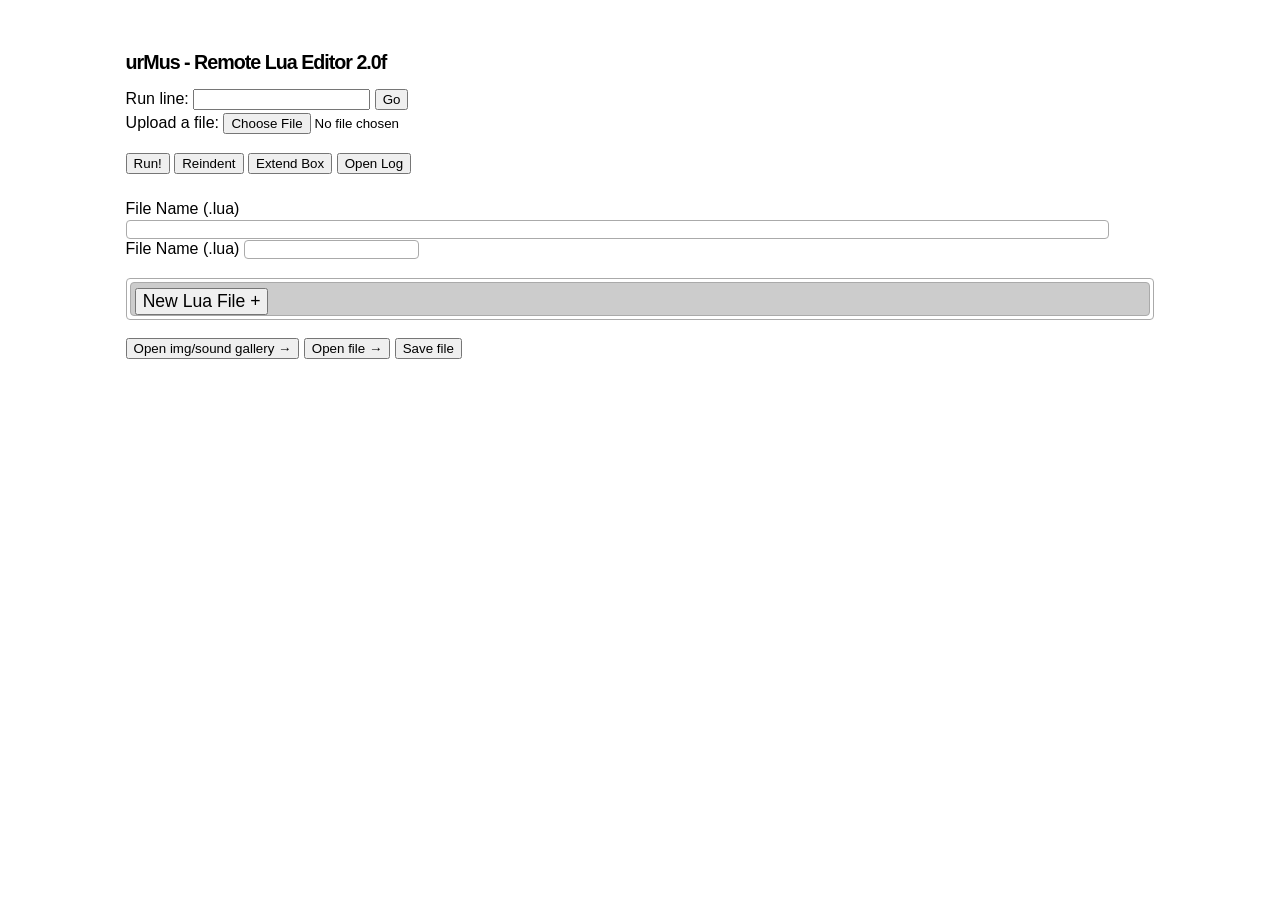
==== html/livecode.html @ 210eff30 "Merge a45def1fb53a122712903bbde423e4e780c0506c into c188273a3fb0acbf520d50c20b963794accab57b" ====
<!doctype html>
<html>
    <head>
        <meta charset="utf-8">
            <title>urMus: Remote Lua Editor Ver 2.0</title>
            <link rel="stylesheet" href="./newCodeMirror/lib/codemirror.css">
                <script src="./jquery.min.js"></script>
                <script src="./jquery-ui-1.9.1.custom.min.js"></script>
<!--                <script src="jquery-1.4.2.min.js" type="text/javascript" charset="utf-8"></script>-->
                <script src="js/ajaxupload.js" type="text/javascript" charset="utf-8"></script>
                <script src="js/jplayer/jquery.jplayer.min.js" type="text/javascript" charset="utf-8"></script>
                <script src="js/jqueryFileTree.js" type="text/javascript" charset="utf-8"></script>

                <script src="./newCodeMirror/lib/codemirror.js"></script>
                <script src="mainNew.js" type="text/javascript" charset="utf-8"></script>
                <script src="./newCodeMirror/mode/lua/lua.js" type="text/javascript" charset="utf-8"></script>
                <link rel="stylesheet" href="./newCodeMirror/doc/docs.css">
                <link rel="stylesheet" href="css/jquery.qtip.css" type="text/css" charset="utf-8">
                <link rel="stylesheet" href="css/main.css" type="text/css" charset="utf-8">
                <link rel="stylesheet" href="./newCodeMirror/lib/codemirror.css">
                    <link href="./jquery-ui-1.9.1.custom.min.css" rel="stylesheet" type="text/css"/>


                    
                    <style type="text/css">
                        .CodeMirror {border-top: 1px solid #eee; border-bottom: 1px solid #eee;}
                        .cm-tab {
                            background: url([data-uri]);
                            background-position: right;
                            background-repeat: no-repeat;
                        }
                        #dialog label, #dialog input { display:block; }
                        #dialog label { margin-top: 0.5em; }
                        #dialog input, #dialog textarea { width: 95%; }
                        #tabs { margin-top: 1em; }
                        #tabs li .ui-icon-close { float: left; margin: 0.4em 0.2em 0 0; cursor: pointer; }
                        #add_tab { cursor: pointer; }
                        </style>
                    </head>
    <body>
        <h2>urMus - Remote Lua Editor 2.0f</h2><div id="status"></div>

<!--        <form id="eval_line" class="editor" method="post" accept-charset="utf-8">-->
            <label class="labels" for="code">Run line:</label>
            <input type="text" name="code" autocomplete="off" id="small_code" class="code">
                <button id = "small_code_button">Go</button>
                <!--    </form>-->
        <div id="upload_file">
            <label class="labels" for="file">Upload a file:</label>
            <input type="file" autocomplete="off" name="file" id="file_upload">
                </div>
        </p>
        <p>
        <button  id="run_file">Run!</button>
        <button  id="reindent">Reindent</button>
        <button  id="extend_box">Extend Box</button>
        <button  id="open_log">Open Log</button>
        
                </p> <div id="dialog" title="Add Tab">
                    <form>
                        <fieldset class="ui-helper-reset">
                            <label for="tab_title">File Name (.lua)</label>
                            <input type="text" name="tab_title" id="tab_title" value="" class="ui-widget-content ui-corner-all" />
                        </fieldset>
                    </form>
                </div>
                <div id="rdialog" title="Rename">
                    <form>
                        <fieldset class="ui-helper-reset">
                            <label for="tab_title">File Name (.lua)</label>
                            <input type="text" name="tab_title" id="tab_title" value="" class="ui-widget-content ui-corner-all" />
                        </fieldset>
                    </form>
                </div>
        
        
        <div id="tabs">
            <ul>
                <li><button id="add_tab">New Lua File +</button></li>

             <!--   <li><a href="#tab-0">urMus</a><span class="ui-icon-close"><img src="./images/close.gif" valign = middle></span></li>
                -->
            </ul>
            <div id="tab-0">
            <!--    <textarea id="code0" name="code0" cols= 100></textarea>
            --></div>
            
            
</div>
        
        <p>
        <button id="open_gallery">Open img/sound gallery &rarr;</button>
        <button id="open_file">Open file &rarr;</button>
        <button  id="save_file">Save file</button>
        <!--      <button type="button" id="save_file" disabled="disabled">Save file</button> -->
        </p>
        <div id="file_list" style="display: none">
            <ul id="files" class="listing"></ul>
        </div>
        <div id="gallery_list" style="display: none">
            <ul id="gallery_files" class="listing"></ul>
        </div>
        <div id="jquery_jplayer"></div>

    </body>
    
</html>
---- html/newCodeMirror/doc/docs.css ----
body {
  font-family: Droid Sans, Arial, sans-serif;
  line-height: 1.5;
  max-width: 64.3em;
  margin: 3em auto;
  padding: 0 1em;
}

h1 {
  letter-spacing: -3px;
  font-size: 3.23em;
  font-weight: bold;
  margin: 0;
}

h2 {
  font-size: 1.23em;
  font-weight: bold;
  margin: .5em 0;
  letter-spacing: -1px;
}

h3 {
  font-size: 1em;
  font-weight: bold;
  margin: .4em 0;
}

pre {
  background-color: #eee;
  -moz-border-radius: 6px;
  -webkit-border-radius: 6px;
  border-radius: 6px;
  padding: 1em;
}

pre.code {
  margin: 0 1em;
}

.grey {
  background-color: #eee;
  border-radius: 6px;
  margin-bottom: 1.65em;
  margin-top: 0.825em;
  padding: 0.825em 1.65em;
  position: relative;
}

img.logo {
  position: absolute;
  right: -1em;
  bottom: 4px;
  max-width: 23.6875em; /* Scale image down with text to prevent clipping */
}

.grey > pre {
  background:none;
  border-radius:0;
  padding:0;
  margin:0;
  font-size:2.2em;
  line-height:1.2em;
}

a:link, a:visited, .quasilink {
  color: #df0019;
  cursor: pointer;
  text-decoration: none;
}

a:hover, .quasilink:hover {
  color: #800004;
}

h1 a:link, h1 a:visited, h1 a:hover {
  color: black;
}

ul {
  margin: 0;
  padding-left: 1.2em;
}

a.download {
  color: white;
  background-color: #df0019;
  width: 100%;
  display: block;
  text-align: center;
  font-size: 1.23em;
  font-weight: bold;
  text-decoration: none;
  -moz-border-radius: 6px;
  -webkit-border-radius: 6px;
  border-radius: 6px;
  padding: .5em 0;
  margin-bottom: 1em;
}

a.download:hover {
  background-color: #bb0010;
}

.rel {
  margin-bottom: 0;
}

.rel-note {
  color: #777;
  font-size: .9em;
  margin-top: .1em;
}

.logo-braces {
  color: #df0019;
  position: relative;
  top: -4px;
}

.blk {
  float: left;
}

.left {
  width: 37em;
  padding-right: 6.53em;
  padding-bottom: 1em;
}

.left1 {
  width: 15.24em;
  padding-right: 6.45em;
}

.left2 {
  width: 15.24em;
}

.right {
  width: 20.68em;
}

.leftbig {
  width: 42.44em;
  padding-right: 6.53em;
}

.rightsmall {
  width: 15.24em;
}

.clear:after {
  visibility: hidden;
  display: block;
  font-size: 0;
  content: " ";
  clear: both;
  height: 0;
}
.clear { display: inline-block; }
/* start commented backslash hack \*/
* html .clear { height: 1%; }
.clear { display: block; }
/* close commented backslash hack */
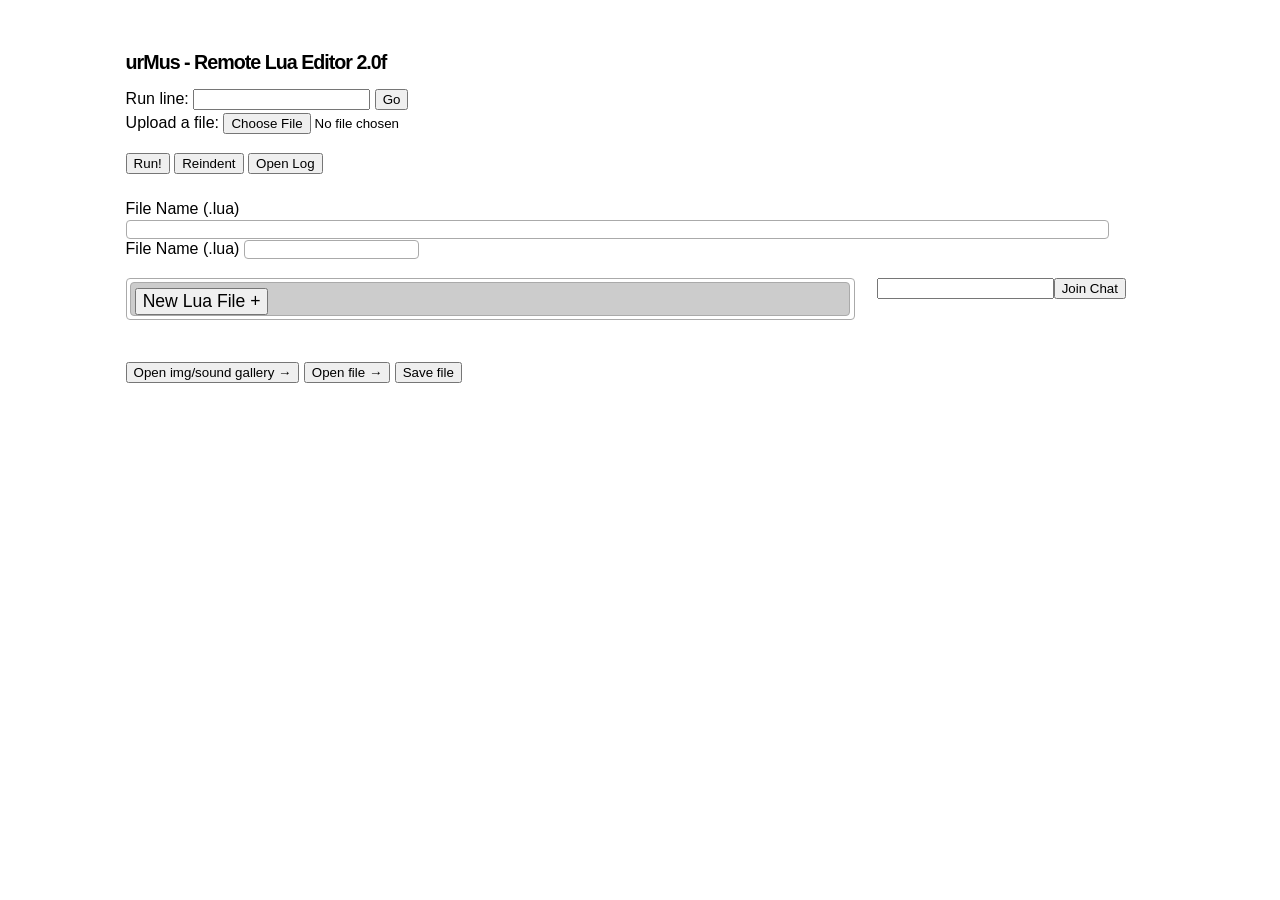
==== commit 53913584: "Merge 547e514db595e67870fbdadc91707aa3bdebad0a into d327bd9176645f61c998db2c76c7170d60490297" ====
--- a/html/livecode.html
+++ b/html/livecode.html
@@ -7,102 +7,122 @@
             <link rel="stylesheet" href="./newCodeMirror/lib/codemirror.css">
                 <script src="./jquery.min.js"></script>
                 <script src="./jquery-ui-1.9.1.custom.min.js"></script>
-<!--                <script src="jquery-1.4.2.min.js" type="text/javascript" charset="utf-8"></script>-->
+                <!--                <script src="jquery-1.4.2.min.js" type="text/javascript" charset="utf-8"></script>-->
                 <script src="js/ajaxupload.js" type="text/javascript" charset="utf-8"></script>
                 <script src="js/jplayer/jquery.jplayer.min.js" type="text/javascript" charset="utf-8"></script>
                 <script src="js/jqueryFileTree.js" type="text/javascript" charset="utf-8"></script>
-
+                
                 <script src="./newCodeMirror/lib/codemirror.js"></script>
                 <script src="mainNew.js" type="text/javascript" charset="utf-8"></script>
                 <script src="./newCodeMirror/mode/lua/lua.js" type="text/javascript" charset="utf-8"></script>
+                <script src="chat.js" type="text/javascript" charset="utf-8"></script>
                 <link rel="stylesheet" href="./newCodeMirror/doc/docs.css">
-                <link rel="stylesheet" href="css/jquery.qtip.css" type="text/css" charset="utf-8">
-                <link rel="stylesheet" href="css/main.css" type="text/css" charset="utf-8">
-                <link rel="stylesheet" href="./newCodeMirror/lib/codemirror.css">
-                    <link href="./jquery-ui-1.9.1.custom.min.css" rel="stylesheet" type="text/css"/>
-
-
-                    
-                    <style type="text/css">
-                        .CodeMirror {border-top: 1px solid #eee; border-bottom: 1px solid #eee;}
-                        .cm-tab {
-                            background: url([data-uri]);
-                            background-position: right;
-                            background-repeat: no-repeat;
-                        }
-                        #dialog label, #dialog input { display:block; }
-                        #dialog label { margin-top: 0.5em; }
-                        #dialog input, #dialog textarea { width: 95%; }
-                        #tabs { margin-top: 1em; }
-                        #tabs li .ui-icon-close { float: left; margin: 0.4em 0.2em 0 0; cursor: pointer; }
-                        #add_tab { cursor: pointer; }
-                        </style>
-                    </head>
+                    <link rel="stylesheet" href="css/jquery.qtip.css" type="text/css" charset="utf-8">
+                        <link rel="stylesheet" href="css/main.css" type="text/css" charset="utf-8">
+                            <link rel="stylesheet" href="./newCodeMirror/lib/codemirror.css">
+                                <link href="./jquery-ui-1.9.1.custom.min.css" rel="stylesheet" type="text/css"/>
+                                
+                                
+                                
+                                <style type="text/css">
+                                    .CodeMirror {border-top: 1px solid #eee; border-bottom: 1px solid #eee;}
+                                    .cm-tab {
+                                        background: url([data-uri]);
+                                        background-position: right;
+                                        background-repeat: no-repeat;
+                                    }
+                                    #dialog label, #dialog input { display:block; }
+                                    #dialog label { margin-top: 0.5em; }
+                                    #dialog input, #dialog textarea { width: 95%; }
+                                    #tabs { margin-top: 1em; }
+                                    #tabs li .ui-icon-close { float: left; margin: 0.4em 0.2em 0 0; cursor: pointer; }
+                                    #add_tab { cursor: pointer; }
+                                    </style>
+                                </head>
     <body>
-        <h2>urMus - Remote Lua Editor 2.0f</h2><div id="status"></div>
-
-<!--        <form id="eval_line" class="editor" method="post" accept-charset="utf-8">-->
-            <label class="labels" for="code">Run line:</label>
-            <input type="text" name="code" autocomplete="off" id="small_code" class="code">
-                <button id = "small_code_button">Go</button>
-                <!--    </form>-->
-        <div id="upload_file">
-            <label class="labels" for="file">Upload a file:</label>
-            <input type="file" autocomplete="off" name="file" id="file_upload">
-                </div>
-        </p>
-        <p>
-        <button  id="run_file">Run!</button>
-        <button  id="reindent">Reindent</button>
-        <button  id="extend_box">Extend Box</button>
-        <button  id="open_log">Open Log</button>
+        <h2>urMus - Remote Lua Editor 2.0f</h2>
         
-                </p> <div id="dialog" title="Add Tab">
-                    <form>
-                        <fieldset class="ui-helper-reset">
-                            <label for="tab_title">File Name (.lua)</label>
-                            <input type="text" name="tab_title" id="tab_title" value="" class="ui-widget-content ui-corner-all" />
-                        </fieldset>
-                    </form>
-                </div>
-                <div id="rdialog" title="Rename">
-                    <form>
-                        <fieldset class="ui-helper-reset">
-                            <label for="tab_title">File Name (.lua)</label>
-                            <input type="text" name="tab_title" id="tab_title" value="" class="ui-widget-content ui-corner-all" />
-                        </fieldset>
-                    </form>
-                </div>
-        
-        
-        <div id="tabs">
-            <ul>
-                <li><button id="add_tab">New Lua File +</button></li>
-
-             <!--   <li><a href="#tab-0">urMus</a><span class="ui-icon-close"><img src="./images/close.gif" valign = middle></span></li>
-                -->
-            </ul>
-            <div id="tab-0">
-            <!--    <textarea id="code0" name="code0" cols= 100></textarea>
-            --></div>
+        <!--        <form id="eval_line" class="editor" method="post" accept-charset="utf-8">-->
+        <label class="labels" for="code">Run line:</label>
+        <input type="text" name="code" autocomplete="off" id="small_code" class="code">
+            <button id = "small_code_button">Go</button>
+            <!--    </form>-->
+            <div id="upload_file">
+                <label class="labels" for="file">Upload a file:</label>
+                <input type="file" autocomplete="off" name="file" id="file_upload">
+                    </div>
+            </p>
+            <p>
+            <button  id="run_file">Run!</button>
+            <button  id="reindent">Reindent</button>
+            <!--        <button  id="extend_box">Extend Box</button>-->
+            <button  id="open_log">Open Log</button>
+            
+            </p> <div id="dialog" title="Add Tab">
+                <form>
+                    <fieldset class="ui-helper-reset">
+                        <label for="tab_title">File Name (.lua)</label>
+                        <input type="text" name="tab_title" id="tab_title" value="" class="ui-widget-content ui-corner-all" />
+                    </fieldset>
+                </form>
+            </div>
+            <div id="rdialog" title="Rename">
+                <form>
+                    <fieldset class="ui-helper-reset">
+                        <label for="tab_title">File Name (.lua)</label>
+                        <input type="text" name="tab_title" id="tab_title" value="" class="ui-widget-content ui-corner-all" />
+                    </fieldset>
+                </form>
+            </div>
             
             
-</div>
-        
-        <p>
-        <button id="open_gallery">Open img/sound gallery &rarr;</button>
-        <button id="open_file">Open file &rarr;</button>
-        <button  id="save_file">Save file</button>
-        <!--      <button type="button" id="save_file" disabled="disabled">Save file</button> -->
-        </p>
-        <div id="file_list" style="display: none">
-            <ul id="files" class="listing"></ul>
-        </div>
-        <div id="gallery_list" style="display: none">
-            <ul id="gallery_files" class="listing"></ul>
-        </div>
-        <div id="jquery_jplayer"></div>
-
-    </body>
+            <div id="tabs" style="width: 70%; float: left;">
+                <ul>
+                    <li><button id="add_tab">New Lua File +</button></li>
+                    
+                    <!--   <li><a href="#tab-0">urMus</a><span class="ui-icon-close"><img src="./images/close.gif" valign = middle></span></li>
+                     -->
+                </ul>
+                <div id="tab-0">
+                    <!--    <textarea id="code0" name="code0" cols= 100></textarea>
+                     --></div>
+                
+                
+            </div>
+            <style>
+                .chat_user0 {
+                    color: blue;
+                }
+                .chat_user1 {
+                    color: red;
+                }
+                </style>
+            <div id="urMus_chat" style="float: right; width: 27%; padding-top: 1em; padding-bottom: 1em;">
+                <div id="chat_post_init" style="display: none;">
+                    <div id="chat_log" style="padding: 4px; width: 100%; height: 100px; overflow : auto; ">Welcome to ze Show!</div>
+                    <input type="text" id="chat_message">
+                        <button id="chat_message_submit">Send</button>
+                        <hr><input id="chat_add_alias">
+                            <button id="chat_alias_submit">Add</button>
+                            </div>
+                <div id="chat_pre_init"><input id="chat_alias"><button id="chat_enter" onclick="urMus.chat.init();">Join Chat</button></div>
+            </div>
+            <div id="status" style="float: right; width: 27%; padding: 0; margin: 0;"></div>
+            <div style="clear: both;">&nbsp;</div>
+            <p>
+            <button id="open_gallery">Open img/sound gallery &rarr;</button>
+            <button id="open_file">Open file &rarr;</button>
+            <button  id="save_file">Save file</button>
+            <!--      <button type="button" id="save_file" disabled="disabled">Save file</button> -->
+            </p>
+            <div id="file_list" style="display: none;">
+                <ul id="files" class="listing"></ul>
+            </div>
+            <div id="gallery_list" style="display: none">
+                <ul id="gallery_files" class="listing"></ul>
+            </div>
+            <div id="jquery_jplayer"></div>
+            
+            </body>
     
 </html>
--- a/html/newCodeMirror/lib/codemirror.css
+++ b/html/newCodeMirror/lib/codemirror.css
@@ -0,0 +1,174 @@
+.CodeMirror {
+  line-height: 1em;
+  font-family: monospace;
+font-size:medium;
+  /* Necessary so the scrollbar can be absolutely positioned within the wrapper on Lion. */
+  position: relative;
+  /* This prevents unwanted scrollbars from showing up on the body and wrapper in IE. */
+  overflow: hidden;
+}
+
+.CodeMirror-scroll {
+  overflow: auto;
+  height: 500px;
+  /* This is needed to prevent an IE[67] bug where the scrolled content
+     is visible outside of the scrolling box. */
+  position: relative;
+  outline: none;
+}
+
+/* Vertical scrollbar */
+.CodeMirror-scrollbar {
+  position: absolute;
+  right: 0; top: 0;
+  overflow-x: hidden;
+  overflow-y: scroll;
+  z-index: 5;
+}
+.CodeMirror-scrollbar-inner {
+  /* This needs to have a nonzero width in order for the scrollbar to appear
+     in Firefox and IE9. */
+  width: 1px;
+}
+.CodeMirror-scrollbar.cm-sb-overlap {
+  /* Ensure that the scrollbar appears in Lion, and that it overlaps the content
+     rather than sitting to the right of it. */
+  position: absolute;
+  z-index: 1;
+  float: none;
+  right: 0;
+  min-width: 12px;
+}
+.CodeMirror-scrollbar.cm-sb-nonoverlap {
+  min-width: 12px;
+}
+.CodeMirror-scrollbar.cm-sb-ie7 {
+  min-width: 18px;
+}
+
+.CodeMirror-gutter {
+  position: absolute; left: 0; top: 0;
+  z-index: 10;
+  background-color: #f7f7f7;
+  border-right: 1px solid #eee;
+  min-width: 2em;
+  height: 100%;
+}
+.CodeMirror-gutter-text {
+  color: #aaa;
+  text-align: right;
+  padding: .4em .2em .4em .4em;
+  white-space: pre !important;
+  cursor: default;
+}
+.CodeMirror-lines {
+  padding: .4em;
+  white-space: pre;
+  cursor: text;
+}
+
+.CodeMirror pre {
+  -moz-border-radius: 0;
+  -webkit-border-radius: 0;
+  -o-border-radius: 0;
+  border-radius: 0;
+  border-width: 0; margin: 0; padding: 0; background: transparent;
+  font-family: inherit;
+  font-size: inherit;
+  padding: 0; margin: 0;
+  white-space: pre;
+  word-wrap: normal;
+  line-height: inherit;
+  color: inherit;
+  overflow: visible;
+}
+
+.CodeMirror-wrap pre {
+  word-wrap: break-word;
+  white-space: pre-wrap;
+  word-break: normal;
+}
+.CodeMirror-wrap .CodeMirror-scroll {
+  overflow-x: hidden;
+}
+
+.CodeMirror textarea {
+  outline: none !important;
+}
+
+.CodeMirror pre.CodeMirror-cursor {
+  z-index: 10;
+  position: absolute;
+  visibility: hidden;
+  border-left: 1px solid black;
+  border-right: none;
+  width: 0;
+}
+.cm-keymap-fat-cursor pre.CodeMirror-cursor {
+  width: auto;
+  border: 0;
+  background: transparent;
+  background: rgba(0, 200, 0, .4);
+  filter: progid:DXImageTransform.Microsoft.gradient(startColorstr=#6600c800, endColorstr=#4c00c800);
+}
+/* Kludge to turn off filter in ie9+, which also accepts rgba */
+.cm-keymap-fat-cursor pre.CodeMirror-cursor:not(#nonsense_id) {
+  filter: progid:DXImageTransform.Microsoft.gradient(enabled=false);
+}
+.CodeMirror pre.CodeMirror-cursor.CodeMirror-overwrite {}
+.CodeMirror-focused pre.CodeMirror-cursor {
+  visibility: visible;
+}
+
+div.CodeMirror-selected { background: #d9d9d9; }
+.CodeMirror-focused div.CodeMirror-selected { background: #d7d4f0; }
+
+.CodeMirror-searching {
+  background: #ffa;
+  background: rgba(255, 255, 0, .4);
+}
+
+/* Default theme */
+
+.cm-s-default span.cm-keyword {color: #708;}
+.cm-s-default span.cm-atom {color: #219;}
+.cm-s-default span.cm-number {color: #164;}
+.cm-s-default span.cm-def {color: #00f;}
+.cm-s-default span.cm-variable {color: black;}
+.cm-s-default span.cm-variable-2 {color: #05a;}
+.cm-s-default span.cm-variable-3 {color: #085;}
+.cm-s-default span.cm-property {color: black;}
+.cm-s-default span.cm-operator {color: black;}
+.cm-s-default span.cm-comment {color: #a50;}
+.cm-s-default span.cm-string {color: #a11;}
+.cm-s-default span.cm-string-2 {color: #f50;}
+.cm-s-default span.cm-meta {color: #555;}
+.cm-s-default span.cm-error {color: #f00;}
+.cm-s-default span.cm-qualifier {color: #555;}
+.cm-s-default span.cm-builtin {color: #30a;}
+.cm-s-default span.cm-bracket {color: #997;}
+.cm-s-default span.cm-tag {color: #170;}
+.cm-s-default span.cm-attribute {color: #00c;}
+.cm-s-default span.cm-header {color: blue;}
+.cm-s-default span.cm-quote {color: #090;}
+.cm-s-default span.cm-hr {color: #999;}
+.cm-s-default span.cm-link {color: #00c;}
+
+span.cm-header, span.cm-strong {font-weight: bold;}
+span.cm-em {font-style: italic;}
+span.cm-emstrong {font-style: italic; font-weight: bold;}
+span.cm-link {text-decoration: underline;}
+
+span.cm-invalidchar {color: #f00;}
+
+div.CodeMirror span.CodeMirror-matchingbracket {color: #0f0;}
+div.CodeMirror span.CodeMirror-nonmatchingbracket {color: #f22;}
+
+@media print {
+
+  /* Hide the cursor when printing */
+  .CodeMirror pre.CodeMirror-cursor {
+    visibility: hidden;
+  }
+
+}
--- a/html/newCodeMirror/lib/codemirror.css
+++ b/html/newCodeMirror/lib/codemirror.css
@@ -0,0 +1,174 @@
+.CodeMirror {
+  line-height: 1em;
+  font-family: monospace;
+font-size:medium;
+  /* Necessary so the scrollbar can be absolutely positioned within the wrapper on Lion. */
+  position: relative;
+  /* This prevents unwanted scrollbars from showing up on the body and wrapper in IE. */
+  overflow: hidden;
+}
+
+.CodeMirror-scroll {
+  overflow: auto;
+  height: 500px;
+  /* This is needed to prevent an IE[67] bug where the scrolled content
+     is visible outside of the scrolling box. */
+  position: relative;
+  outline: none;
+}
+
+/* Vertical scrollbar */
+.CodeMirror-scrollbar {
+  position: absolute;
+  right: 0; top: 0;
+  overflow-x: hidden;
+  overflow-y: scroll;
+  z-index: 5;
+}
+.CodeMirror-scrollbar-inner {
+  /* This needs to have a nonzero width in order for the scrollbar to appear
+     in Firefox and IE9. */
+  width: 1px;
+}
+.CodeMirror-scrollbar.cm-sb-overlap {
+  /* Ensure that the scrollbar appears in Lion, and that it overlaps the content
+     rather than sitting to the right of it. */
+  position: absolute;
+  z-index: 1;
+  float: none;
+  right: 0;
+  min-width: 12px;
+}
+.CodeMirror-scrollbar.cm-sb-nonoverlap {
+  min-width: 12px;
+}
+.CodeMirror-scrollbar.cm-sb-ie7 {
+  min-width: 18px;
+}
+
+.CodeMirror-gutter {
+  position: absolute; left: 0; top: 0;
+  z-index: 10;
+  background-color: #f7f7f7;
+  border-right: 1px solid #eee;
+  min-width: 2em;
+  height: 100%;
+}
+.CodeMirror-gutter-text {
+  color: #aaa;
+  text-align: right;
+  padding: .4em .2em .4em .4em;
+  white-space: pre !important;
+  cursor: default;
+}
+.CodeMirror-lines {
+  padding: .4em;
+  white-space: pre;
+  cursor: text;
+}
+
+.CodeMirror pre {
+  -moz-border-radius: 0;
+  -webkit-border-radius: 0;
+  -o-border-radius: 0;
+  border-radius: 0;
+  border-width: 0; margin: 0; padding: 0; background: transparent;
+  font-family: inherit;
+  font-size: inherit;
+  padding: 0; margin: 0;
+  white-space: pre;
+  word-wrap: normal;
+  line-height: inherit;
+  color: inherit;
+  overflow: visible;
+}
+
+.CodeMirror-wrap pre {
+  word-wrap: break-word;
+  white-space: pre-wrap;
+  word-break: normal;
+}
+.CodeMirror-wrap .CodeMirror-scroll {
+  overflow-x: hidden;
+}
+
+.CodeMirror textarea {
+  outline: none !important;
+}
+
+.CodeMirror pre.CodeMirror-cursor {
+  z-index: 10;
+  position: absolute;
+  visibility: hidden;
+  border-left: 1px solid black;
+  border-right: none;
+  width: 0;
+}
+.cm-keymap-fat-cursor pre.CodeMirror-cursor {
+  width: auto;
+  border: 0;
+  background: transparent;
+  background: rgba(0, 200, 0, .4);
+  filter: progid:DXImageTransform.Microsoft.gradient(startColorstr=#6600c800, endColorstr=#4c00c800);
+}
+/* Kludge to turn off filter in ie9+, which also accepts rgba */
+.cm-keymap-fat-cursor pre.CodeMirror-cursor:not(#nonsense_id) {
+  filter: progid:DXImageTransform.Microsoft.gradient(enabled=false);
+}
+.CodeMirror pre.CodeMirror-cursor.CodeMirror-overwrite {}
+.CodeMirror-focused pre.CodeMirror-cursor {
+  visibility: visible;
+}
+
+div.CodeMirror-selected { background: #d9d9d9; }
+.CodeMirror-focused div.CodeMirror-selected { background: #d7d4f0; }
+
+.CodeMirror-searching {
+  background: #ffa;
+  background: rgba(255, 255, 0, .4);
+}
+
+/* Default theme */
+
+.cm-s-default span.cm-keyword {color: #708;}
+.cm-s-default span.cm-atom {color: #219;}
+.cm-s-default span.cm-number {color: #164;}
+.cm-s-default span.cm-def {color: #00f;}
+.cm-s-default span.cm-variable {color: black;}
+.cm-s-default span.cm-variable-2 {color: #05a;}
+.cm-s-default span.cm-variable-3 {color: #085;}
+.cm-s-default span.cm-property {color: black;}
+.cm-s-default span.cm-operator {color: black;}
+.cm-s-default span.cm-comment {color: #a50;}
+.cm-s-default span.cm-string {color: #a11;}
+.cm-s-default span.cm-string-2 {color: #f50;}
+.cm-s-default span.cm-meta {color: #555;}
+.cm-s-default span.cm-error {color: #f00;}
+.cm-s-default span.cm-qualifier {color: #555;}
+.cm-s-default span.cm-builtin {color: #30a;}
+.cm-s-default span.cm-bracket {color: #997;}
+.cm-s-default span.cm-tag {color: #170;}
+.cm-s-default span.cm-attribute {color: #00c;}
+.cm-s-default span.cm-header {color: blue;}
+.cm-s-default span.cm-quote {color: #090;}
+.cm-s-default span.cm-hr {color: #999;}
+.cm-s-default span.cm-link {color: #00c;}
+
+span.cm-header, span.cm-strong {font-weight: bold;}
+span.cm-em {font-style: italic;}
+span.cm-emstrong {font-style: italic; font-weight: bold;}
+span.cm-link {text-decoration: underline;}
+
+span.cm-invalidchar {color: #f00;}
+
+div.CodeMirror span.CodeMirror-matchingbracket {color: #0f0;}
+div.CodeMirror span.CodeMirror-nonmatchingbracket {color: #f22;}
+
+@media print {
+
+  /* Hide the cursor when printing */
+  .CodeMirror pre.CodeMirror-cursor {
+    visibility: hidden;
+  }
+
+}
